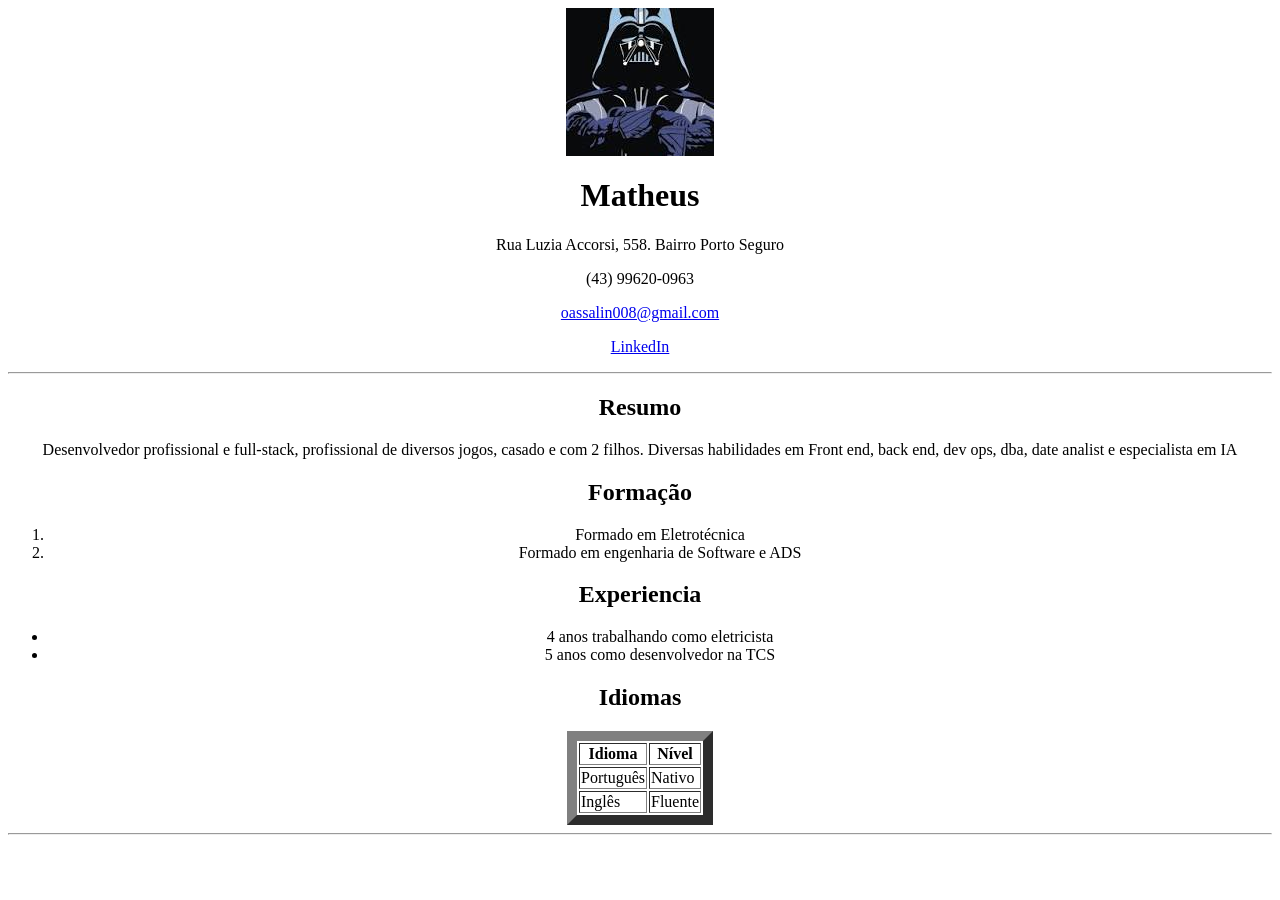
==== aula 2/index.html @ 82e0a5ae "Aula 2" ====
<!DOCTYPE <html>

</html>
<html lang="pt-br">

<head>
    <meta charset="UTF-8">
    <title>Curriculo - Matheus</title>
</head>

<body>
    <center>

        <div id="cabecalho">
            <img src="./images/download.jpg" alt="Foto de perfil">
            <h1>Matheus</h1>
            <p>Rua Luzia Accorsi, 558. Bairro Porto Seguro</p>
            <p>(43) 99620-0963</p>
            <p>
                <a href="mailto:assalin008@gmail.com">oassalin008@gmail.com</a>
            </p>
            <p>
                <a href="https://www.linkedin.com/in/matheus-assalin">LinkedIn</a>
            </p>

        </div>
        <hr>

        <div id="conteudo">
            <div>
                <h2>Resumo</h2>
                <p>
                    Desenvolvedor profissional e full-stack, profissional de diversos jogos, casado e com 2 filhos.
                    Diversas habilidades em Front end, back end, dev ops, dba, date analist e especialista em IA
                </p>
            </div>
            <div>
                <h2>Formação</h2>
                <ol>
                    <li>Formado em Eletrotécnica</li>
                    <li>Formado em engenharia de Software e ADS</li>
                </ol>
            </div>

            <div>
                <h2>Experiencia</h2>
                <ul>
                    <li>4 anos trabalhando como eletricista</li>
                    <li>5 anos como desenvolvedor na TCS</li>
                </ul>
            </div>
            <div>
                <h2>Idiomas</h2>
                <table border="10">
                    </tr>
                    <th>Idioma</th>
                    <th>Nível</th>
                    </tr>

                    <tr>
                        <td>Português</td>
                        <td>Nativo</td>
                    </tr>

                    <tr>
                        <td>Inglês</td>
                        <td>Fluente</td>
                    </tr>
                </table>
            </div>

        </div>


        <hr>
        <div id="rodape">

        </div>
    </center>
</body>

</html>
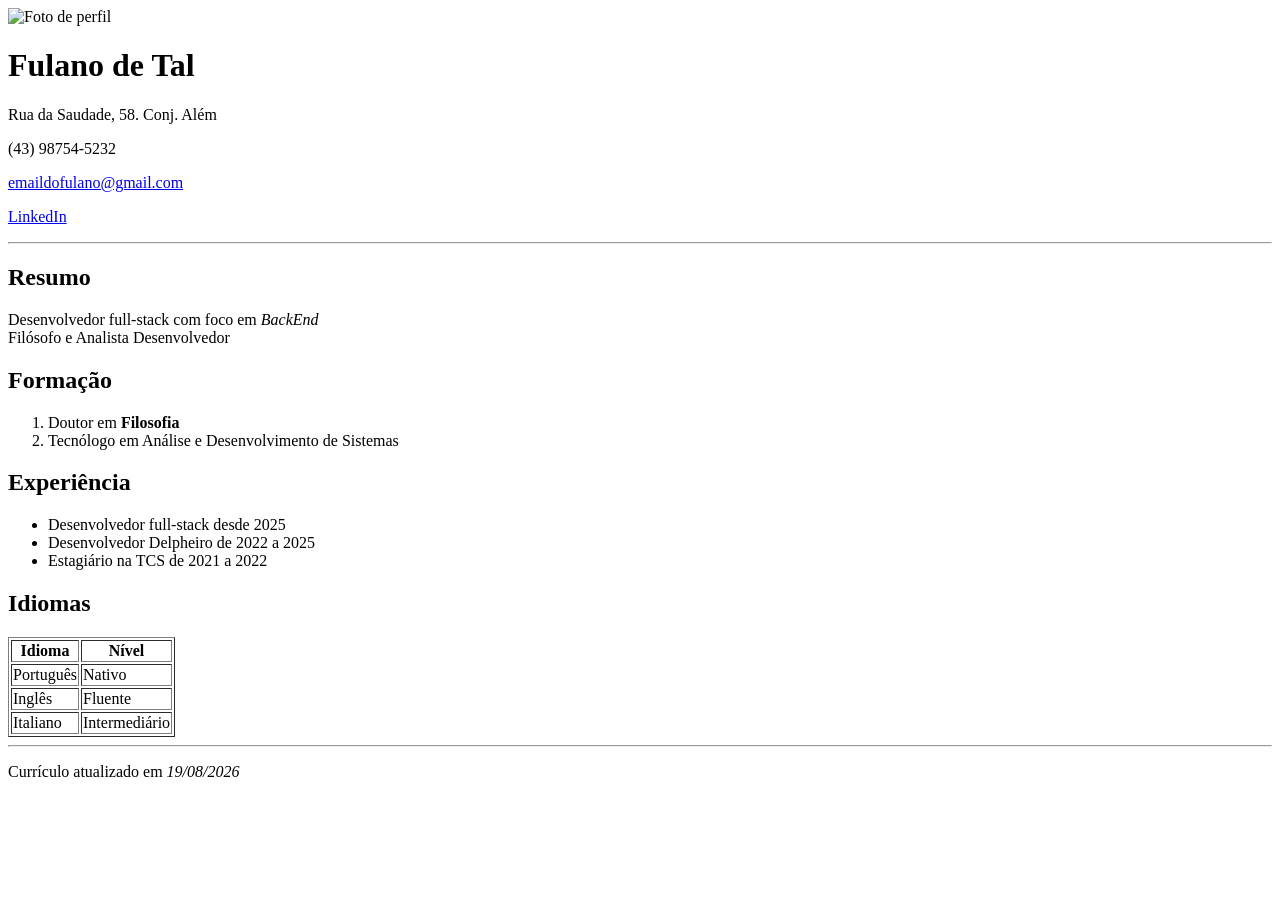
==== commit d02b231f: "HTML novo" ====
--- a/aula 2/index.html
+++ b/aula 2/index.html
@@ -1,82 +1,71 @@
-<!DOCTYPE <html>
-
-</html>
+<!DOCTYPE html>
 <html lang="pt-br">
-
-<head>
+  <head>
     <meta charset="UTF-8">
-    <title>Curriculo - Matheus</title>
-</head>
-
-<body>
-    <center>
-
-        <div id="cabecalho">
-            <img src="./images/download.jpg" alt="Foto de perfil">
-            <h1>Matheus</h1>
-            <p>Rua Luzia Accorsi, 558. Bairro Porto Seguro</p>
-            <p>(43) 99620-0963</p>
-            <p>
-                <a href="mailto:assalin008@gmail.com">oassalin008@gmail.com</a>
-            </p>
-            <p>
-                <a href="https://www.linkedin.com/in/matheus-assalin">LinkedIn</a>
-            </p>
-
-        </div>
-        <hr>
-
-        <div id="conteudo">
-            <div>
-                <h2>Resumo</h2>
-                <p>
-                    Desenvolvedor profissional e full-stack, profissional de diversos jogos, casado e com 2 filhos.
-                    Diversas habilidades em Front end, back end, dev ops, dba, date analist e especialista em IA
-                </p>
-            </div>
-            <div>
-                <h2>Formação</h2>
-                <ol>
-                    <li>Formado em Eletrotécnica</li>
-                    <li>Formado em engenharia de Software e ADS</li>
-                </ol>
-            </div>
-
-            <div>
-                <h2>Experiencia</h2>
-                <ul>
-                    <li>4 anos trabalhando como eletricista</li>
-                    <li>5 anos como desenvolvedor na TCS</li>
-                </ul>
-            </div>
-            <div>
-                <h2>Idiomas</h2>
-                <table border="10">
-                    </tr>
-                    <th>Idioma</th>
-                    <th>Nível</th>
-                    </tr>
-
-                    <tr>
-                        <td>Português</td>
-                        <td>Nativo</td>
-                    </tr>
-
-                    <tr>
-                        <td>Inglês</td>
-                        <td>Fluente</td>
-                    </tr>
-                </table>
-            </div>
-
-        </div>
-
-
-        <hr>
-        <div id="rodape">
-
-        </div>
-    </center>
-</body>
-
+    <title>Currículo - Fulano de Tal</title>
+  </head>
+  <body>
+    <header id="cabecalho">
+      <img src="./images/foto-perfil.png" alt="Foto de perfil">
+      <h1>Fulano de Tal</h1>
+      <p>Rua da Saudade, 58. Conj. Além</p>
+      <p>(43) 98754-5232</p>
+      <p>
+        <a href="mailto:emaildofulano@gmail.com">emaildofulano@gmail.com</a>
+      </p>
+      <p>
+        <a href="https://www.linkedin.com/in/fulanodetal">LinkedIn</a>
+      </p>
+    </header>
+    <hr>
+    <main id="conteudo">
+      <section>
+        <h2>Resumo</h2>
+        <p>
+          Desenvolvedor full-stack com foco em <i>BackEnd</i><br>
+          Filósofo e Analista Desenvolvedor
+        </p>
+      </section>
+      <section>
+        <h2>Formação</h2>
+        <ol>
+          <li>Doutor em <b>Filosofia</b></li>
+          <li>Tecnólogo em Análise e Desenvolvimento de Sistemas</li>
+        </ol>
+      </section>
+      <section>
+        <h2>Experiência</h2>
+        <ul>
+          <li>Desenvolvedor full-stack desde 2025</li>
+          <li>Desenvolvedor Delpheiro de 2022 a 2025</li>
+          <li>Estagiário na TCS de 2021 a 2022</li>
+        </ul>
+      </section>
+      <section>
+        <h2>Idiomas</h2>
+        <table border="1">
+          <tr>
+            <th>Idioma</th>
+            <th>Nível</th>
+          </tr>
+          <tr>
+            <td>Português</td>
+            <td>Nativo</td>
+          </tr>
+          <tr>
+            <td>Inglês</td>
+            <td>Fluente</td>
+          </tr>
+          <tr>
+            <td>Italiano</td>
+            <td>Intermediário</td>
+          </tr>
+        </table>
+      </section>
+    </main>
+    <hr>
+    <footer id="rodape">
+      <p>Currículo atualizado em <i>19/08/2026</i></p>
+    </footer>
+  </body>
 </html>
